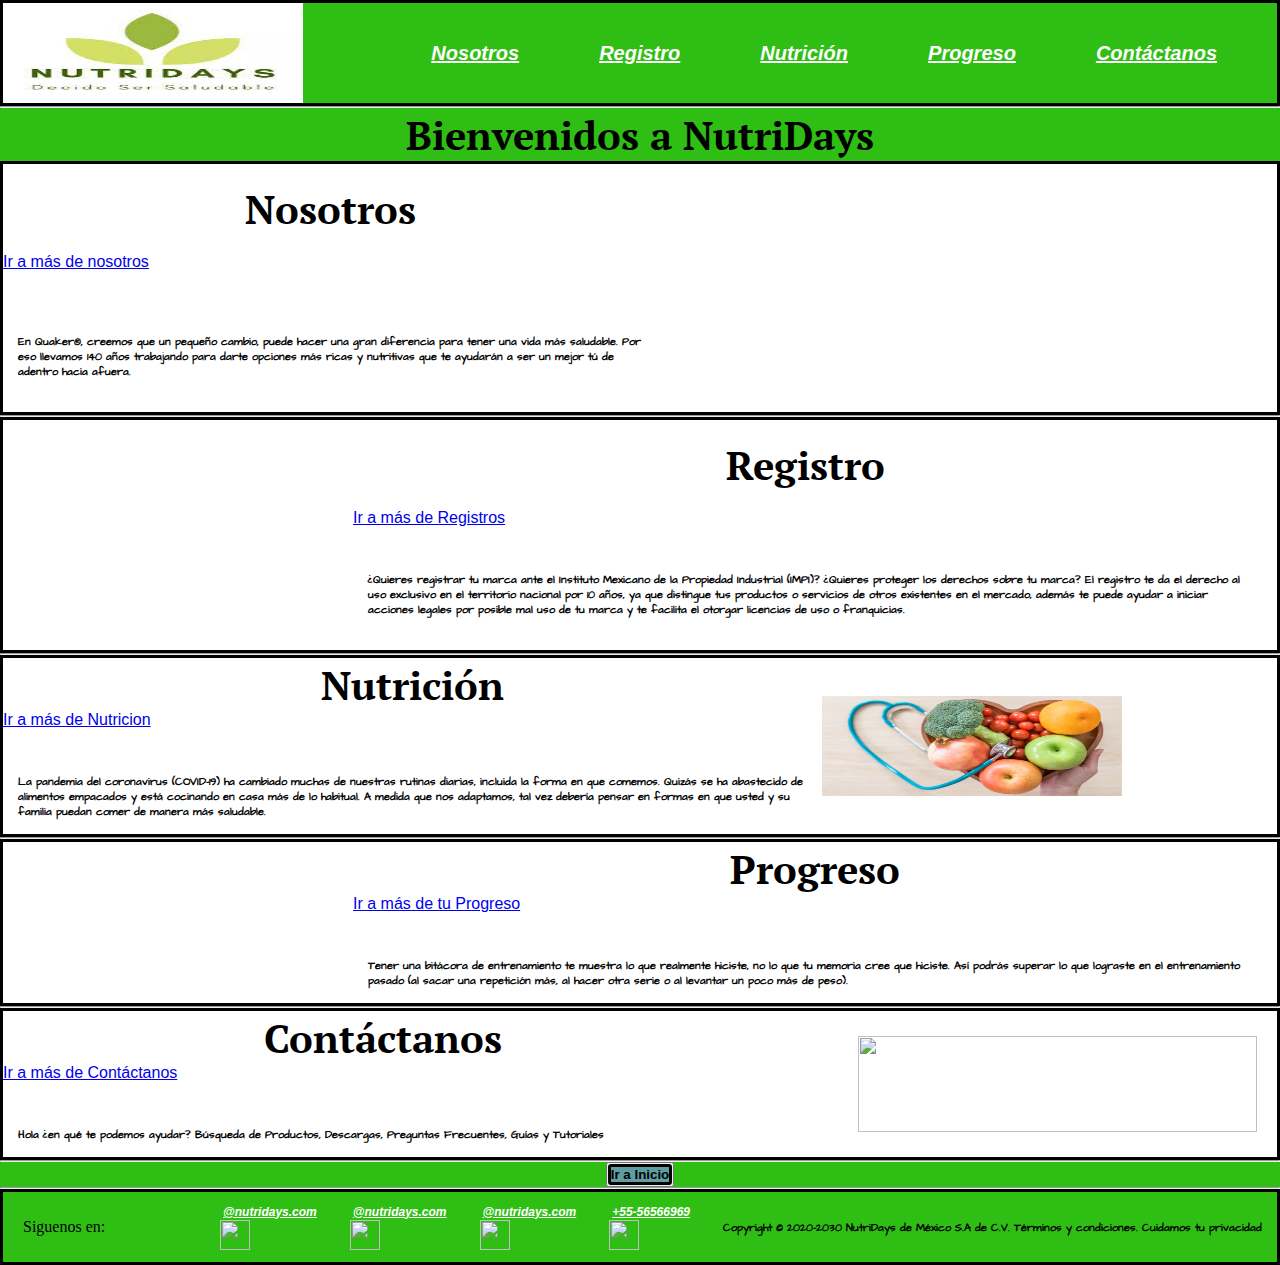
==== index.html @ 532b7899 "Cambios al CSS" ====
<!DOCTYPE html>
<html lang="en">
<head>
    <meta charset="UTF-8">
    <meta http-equiv="X-UA-Compatible" content="IE=edge">
    <meta name="viewport" content="width=device-width, initial-scale=1.0">
    <title>NutriDays</title>
    <link rel="stylesheet" href="./estilos.css">
    <link rel="preconnect" href="https://fonts.googleapis.com">
    <link rel="preconnect" href="https://fonts.gstatic.com" crossorigin>
    <link href="https://fonts.googleapis.com/css2?family=PT+Serif:wght@700&display=swap" rel="stylesheet">
    <link rel="preconnect" href="https://fonts.googleapis.com">
    <link rel="preconnect" href="https://fonts.gstatic.com" crossorigin>
    <link href="https://fonts.googleapis.com/css2?family=Barlow+Condensed:wght@100&family=PT+Serif:wght@700&display=swap" rel="stylesheet">
    <link href="https://fonts.googleapis.com/css2?family=Architects+Daughter&family=Barlow+Condensed:wght@100&family=PT+Serif:wght@700&display=swap" rel="stylesheet">
    <link rel="preconnect" href="https://fonts.googleapis.com">
</head>
<body>
    <header class="headermenu_flex">
            <div class="headermenu_flex--hijo1">
                <img src="./Recursos/Logo/Nutridays.jfif" alt="Logo_Nutridays">
            </div>
            <div class="headermenu_flex--hijo2">
                <ul class="lista">
                    <li><strong><a href="Pages/nosotros.html">Nosotros</a></strong></li>
                    <li><strong><a href="Pages/registro.html">Registro</a></strong></li>
                    <li><strong><a href="Pages/nutricion.html">Nutrición</a></strong></li>
                    <li><strong><a href="Pages/progreso.html">Progreso</a></strong></li>
                    <li><strong><a href="Pages/contactanos.html">Contáctanos</a></strong></li>
                </ul>
            </div>
    </header>

    <main>
    <!--Extra
        <div class="forma__cubo">
            <div class="forma__cubo--miniatura"></div>
        </div>
        <div class="forma__circulo"></div>
        <div class="forma__cubo--verde"></div>
        <div class="forma__cubo"></div>  /*Extra*/ -->
        <hr>
        <h1 id="Ir_a_Inicio" style="color: black;background-color: #2FBE14;">Bienvenidos a NutriDays</h1>
    <section class="containermain_flex1">
        <div class="containermain_flex--hijo1">
            <br>
            <h1>Nosotros</h1>
            <br>
            <a href="#mas_nosotros">Ir a más de nosotros</a>
            <br>
            <h2 id="mas_nosotros" style="color: blue;"Nosotros 2></h2>
            <br>
            <h6>En Quaker®, creemos que un pequeño cambio, 
                puede hacer una gran diferencia para tener una vida más saludable. 
                Por eso llevamos 140 años trabajando para darte opciones más 
                ricas y nutritivas que te ayudarán a ser un mejor tú de adentro hacia afuera.</h6>
            <br>
            </div>
            <div class="containermain_flex--hijo2">
                <img class="img2" src="./Recursos/Nosotros/1.jfif" alt="">
            </div>
        </section>
        <hr>
        <section class="containermain_flex2">
            <div class="containermain_flex2--hijo1">
                <img class="img3" src="./Recursos/Registro/registro.jfif" alt="">
            </div>
            <div class="containermain_flex2--hijo2">
            <br>
            <h1>Registro</h1>
            <br>
            <a href="#mas_registro">Ir a más de Registros</a>
            <br>
            <h2 id="mas_registro" style="color: blue;"Registro 2></h2>
            <h6>¿Quieres registrar tu marca ante el Instituto Mexicano de la Propiedad Industrial (IMPI)?
            ¿Quieres proteger los derechos sobre tu marca? El registro te da el derecho 
            al uso exclusivo en el territorio nacional por 10 años, ya que distingue 
            tus productos o servicios de otros existentes en el mercado, 
            además te puede ayudar a iniciar acciones legales por posible 
            mal uso de tu marca y te facilita el otorgar licencias de uso o franquicias.
            </h6>
            <br>
            </div>
        </section>
            <hr>
        <section class="containermain_flex3">
            <div class="containermain_flex3--hijo1">
            <h1>Nutrición</h1>
            <a href="#mas_nutricion">Ir a más de Nutricion</a>
            <br>
            <h2 id="mas_nutricion" style="color: blue;"Nutrición 2></h2>
            <h6>La pandemia del coronavirus (COVID-19) ha cambiado muchas de nuestras rutinas diarias, 
                incluida la forma en que comemos. Quizás se ha abastecido de alimentos empacados 
                y está cocinando en casa más de lo habitual. A medida que nos adaptamos, 
                tal vez debería pensar en formas en que usted y su familia puedan comer 
                de manera más saludable.</h6>
            </div>
            <div class="img4" class="containermain_flex3--hijo2">
                <img src="./Recursos/Nutricion/NutriInicio.jpg" alt="">
            </div>
        </section>
                <hr>
        <section class="containermain_flex4">
            <div class="containermain_flex4--hijo1">
                <img class="img5" src="./Recursos/Progreso/1.gif" alt="">
            </div class="ontainermain_flex4--hijo2">
                <div class="containermain item4containermain">
                <h1>Progreso</h1>
                <a href="#mas_progreso">Ir a más de tu Progreso</a>
                <br>
                <h2 id="mas_progreso" style="color: blue;"Progreso 2></h2>
                <h6>Tener una bitácora de entrenamiento te muestra lo que realmente hiciste, 
                    no lo que tu memoria cree que hiciste. Así podrás superar lo que lograste 
                    en el entrenamiento pasado (al sacar una repetición más, 
                    al hacer otra serie o al levantar un poco más de peso).</h6>
                </div>
        </section>
                    <hr>
        <section class="containermain_flex5">
                    <div class="containermain_flex5--hijo1">
                    <h1>Contáctanos</h1>
                    <a href="#mas_contactanos">Ir a más de Contáctanos</a>
                    <br>
                    <h2 id="mas_contactanos" style="color: blue;"Contáctanos 2></h2>
                    <h6>Hola ¿en qué te podemos ayudar?
                        Búsqueda de Productos, Descargas, 
                        Preguntas Frecuentes, Guías y Tutoriales</h6>
                    </div>
                    <div class="containermain_flex5--hijo2">
                        <img class="img6" src="./Recursos/Contactanos/contactanos.jfif" alt="">
                    </div>
        </section>    
    </main>

    <footer>
        <hr>
        <section class="boton_inicio">
            <button><a class="btn_inicio" href="#Ir_a_Inicio"><strong>Ir a Inicio</strong></a></button>
        </section>
        <hr>
        <div class="footer_flex">
        <div class="footer_flex--hijo1">
        <p>Siguenos en:</p>
        </div>
        <div class="footer_flex--hijo2">
        <ul class="lista_footer">
            <li>
                <h6><a href="https://www.facebook.com/"><strong> @nutridays.com </strong></a><img src="Recursos/Footer/facebook.png" alt=""></h6>
            </li>
            <br>
            <li>
                <h6><a href="https://twitter.com/"><strong> @nutridays.com </strong></a><img src="Recursos/Footer/twitter.png" alt=""></h6>
                </li>
            <br>
            <li>
                <h6><a href="https://www.instagram.com/"><strong> @nutridays.com </strong></a><img src="Recursos/Footer/instagram.png" alt=""></h6>
                </li>
            <br>
            <li>
                <h6><a href="https://www.whatsapp.com/"><strong> +55-56566969 </strong></a><img src="Recursos/Footer/whatsapp.png" alt=""></h6>
                </li>
            <br>
                <h6>Copyright © 2020-2030 NutriDays de México S.A de C.V. Términos y condiciones. Cuidamos tu privacidad</h6>
        </ul>
        </div>
        </div>
    </footer>
</body>
</html>
---- estilos.css ----
*{
    margin: 0;
    padding: 0;
}

.headermenu_flex{
    display: flex;
    flex-wrap: nowrap;
    flex-direction: row;
    justify-content: space-between;
    align-items: center;
    font-family: Arial, Helvetica, sans-serif;
    background: #2FBE14;
    border-style: solid;

}

.headermenu_flex--hijo1{

}

.headermenu_flex--hijo2{
    margin-right: 20px;
}

.lista{
    list-style: none;
    display: inline-flex;
}

.lista li a{
    font-family: Arial, Helvetica, sans-serif;
    font-size: 20px;
    padding: 10px 40px 10px 40px;
    font-style: italic;
    font-size: 20px;
    font-weight: 20px;
    color: white;
}

h1{
    font-family: 'PT Serif', serif;
    font-size: 40px;
    text-align: center;
    margin: auto;
}

h2{
    font-family: 'Barlow Condensed', sans-serif;
    text-align: left;
    font-size: 1px;
    margin: auto;
    padding: 15px;
}

h6{
    font-family: 'Architects Daughter', cursive;
    margin: auto;
    padding: 15px;

}

img{
    display: block;
    height: auto;
    width: 300px;
    max-width: 300px;
    max-height: 100px;
}
.img2{
    display: block;
    height: auto;
    width: 600px;
    max-width: 600px;
    max-height: 225px;
}
.img3{
    display: block;
    height: auto;
    width: 350px;
    max-width: 350px;
    max-height: 225px;
}
.img4{
    display: block;
    height: auto;
    width: auto;
    max-width: 600px;
    max-height: 600px;
    margin-right: 155px;
}
.img5{
    display: block;
    height: auto;
    width: 350px;
    max-width: 350px;
    max-height: 225px;
}
.img6{
    display: block;
    height: 96px;
    width: 399px;
    max-width: 760px;
    max-height: 225px;
}

.containermain_flex1{
    display: flex;
    flex-wrap: nowrap;
    flex-direction: row;
    justify-content: space-between;
    align-items: center;
    font-family: Arial, Helvetica, sans-serif;
    background: white;
    border-style: solid;
}

.containermain_flex--hijo1{

}

.containermain_flex--hijo2{
    margin-right: 20px;

}

.containermain_flex2{
    display: flex;
    flex-wrap: nowrap;
    flex-direction: row;
    justify-content: space-between;
    align-items: center;
    font-family: Arial, Helvetica, sans-serif;
    background: white;
    border-style: solid;
}

.containermain_flex2--hijo2{
    margin-right: 20px;

}

.containermain_flex2--hijo1{

}

.containermain_flex3{
    display: flex;
    flex-wrap: nowrap;
    flex-direction: row;
    justify-content: space-between;
    align-items: center;
    font-family: Arial, Helvetica, sans-serif;
    background: white;
    border-style: solid;
}

.containermain_flex3--hijo1{


}

.containermain_flex3--hijo2{
    margin-right: 20px;

}

.containermain_flex4{
    display: flex;
    flex-wrap: nowrap;
    flex-direction: row;
    justify-content: space-between;
    align-items: center;
    font-family: Arial, Helvetica, sans-serif;
    background: white;
    border-style: solid;
}

.containermain_flex4--hijo2{
    margin-right: 20px;

}

.containermain_flex4--hijo1{

}

.containermain_flex5{
    display: flex;
    flex-wrap: nowrap;
    flex-direction: row;
    justify-content: space-between;
    align-items: center;
    font-family: Arial, Helvetica, sans-serif;
    background: white;
    border-style: solid;
}

.containermain_flex5--hijo1{
    width: 760px;

}

.containermain_flex5--hijo2{
    margin-right: 20px;

}

.footer_flex{
    height: 70px;
    display: flex;
    flex-wrap: nowrap;
    flex-direction: row;
    justify-content: space-between;
    align-items: center;
    font-family: Arial, Helvetica, sans-serif;
    background: #2FBE14;
    border-style: solid;
}

.footer_flex--hijo1{
    width: 150px;
    margin: 20px 20px 20px 20px;
}

.footer_flex--hijo2{

}

.lista_footer{
    list-style: none;
    display: inline-flex;
}

.lista_footer li a{
    font-family: Arial, Helvetica, sans-serif;
    font-size: 12px;
    padding: 3px 3px 3px 3px;
    font-style: italic;
    font-weight: 20px;
    color: white;
}

.lista_footer li h6 img{
    display: block;
    height: 30px;
    width: 30px;
    max-width: 30px;
    max-height: 30px;
}

p{
    font-family: 'Abril Fatface', cursive;
}

.boton_inicio{
    text-align: center;
    background-color: #2FBE14;
}
.btn_inicio{
    justify-items: center;
    display: inline-block;
    color: black;
    background-color: cadetblue;
    border-radius: 3px;
    text-decoration: none;
    border-style: solid;
}
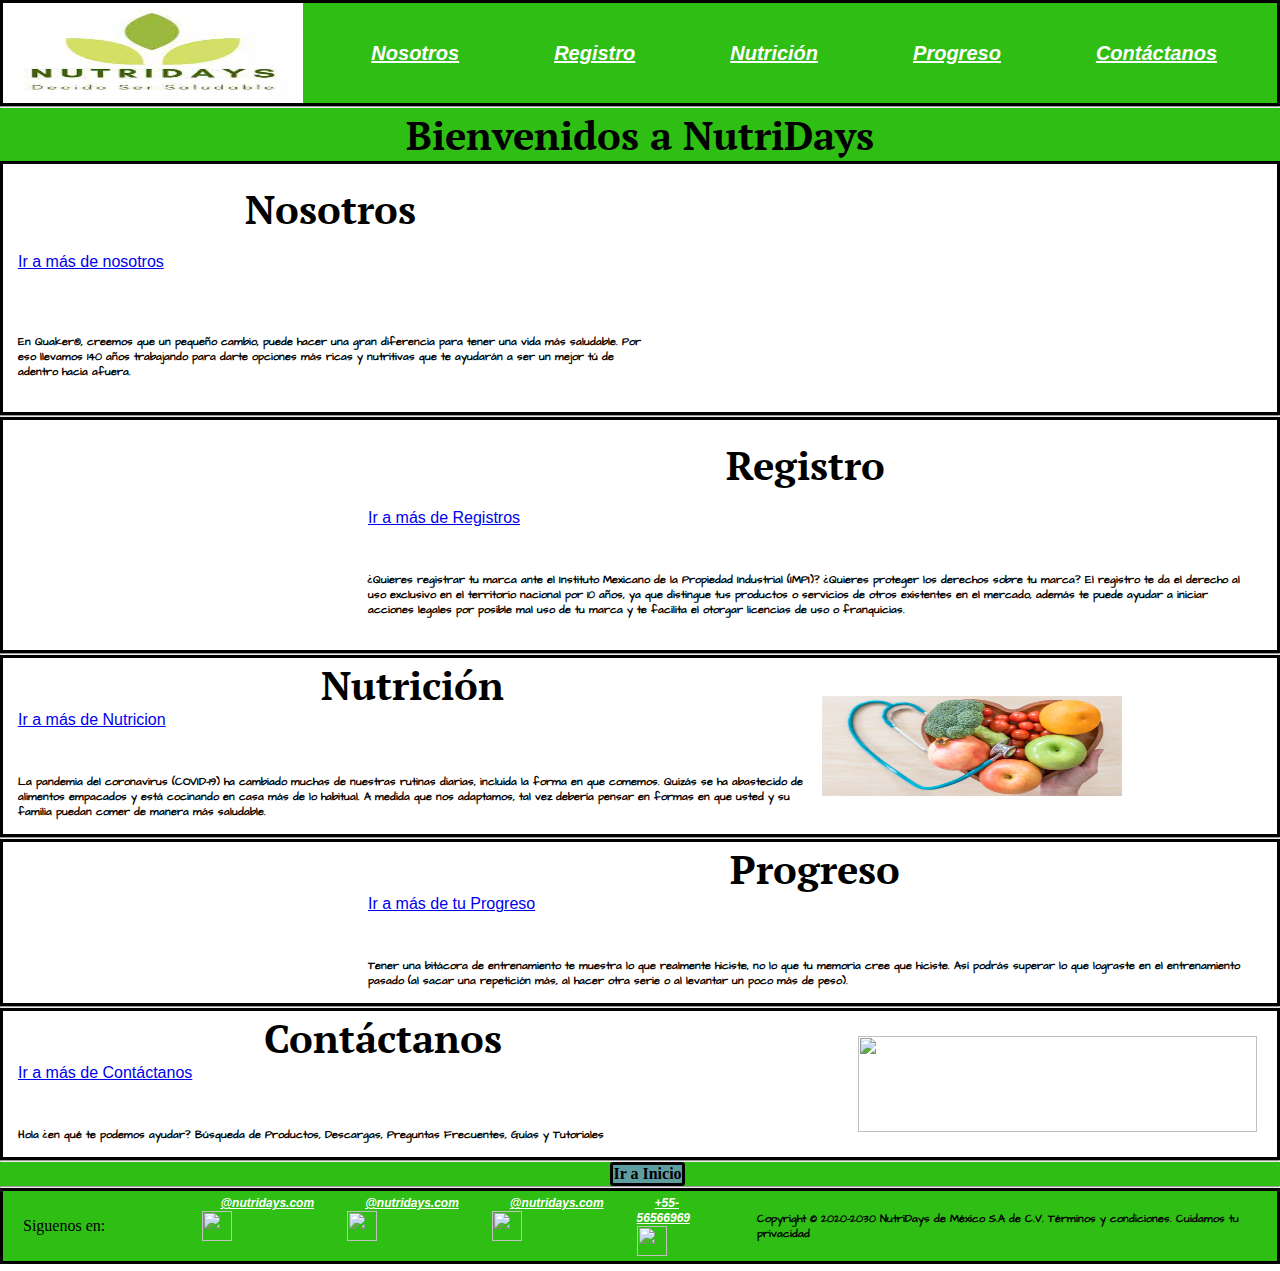
==== commit ec89a804: "Correciones 1 Entregable" ====
--- a/index.html
+++ b/index.html
@@ -5,7 +5,8 @@
     <meta http-equiv="X-UA-Compatible" content="IE=edge">
     <meta name="viewport" content="width=device-width, initial-scale=1.0">
     <title>NutriDays</title>
-    <link rel="stylesheet" href="./estilos.css">
+    <!-- Referencias-Fuentes-Librerias -->
+    <link rel="stylesheet" href="./CSSIndex/estilos.css">
     <link rel="preconnect" href="https://fonts.googleapis.com">
     <link rel="preconnect" href="https://fonts.gstatic.com" crossorigin>
     <link href="https://fonts.googleapis.com/css2?family=PT+Serif:wght@700&display=swap" rel="stylesheet">
@@ -16,7 +17,7 @@
     <link rel="preconnect" href="https://fonts.googleapis.com">
 </head>
 <body>
-    <header class="headermenu_flex">
+    <header class="headermenu_flex"> <!-- Zona Header/Nav -->
             <div class="headermenu_flex--hijo1">
                 <img src="./Recursos/Logo/Nutridays.jfif" alt="Logo_Nutridays">
             </div>
@@ -32,16 +33,9 @@
     </header>
 
     <main>
-    <!--Extra
-        <div class="forma__cubo">
-            <div class="forma__cubo--miniatura"></div>
-        </div>
-        <div class="forma__circulo"></div>
-        <div class="forma__cubo--verde"></div>
-        <div class="forma__cubo"></div>  /*Extra*/ -->
         <hr>
         <h1 id="Ir_a_Inicio" style="color: black;background-color: #2FBE14;">Bienvenidos a NutriDays</h1>
-    <section class="containermain_flex1">
+    <section class="containermain_flex1"> <!-- Zona Nosotros -->
         <div class="containermain_flex--hijo1">
             <br>
             <h1>Nosotros</h1>
@@ -61,7 +55,7 @@
             </div>
         </section>
         <hr>
-        <section class="containermain_flex2">
+        <section class="containermain_flex2"> <!-- Zona Registro -->
             <div class="containermain_flex2--hijo1">
                 <img class="img3" src="./Recursos/Registro/registro.jfif" alt="">
             </div>
@@ -83,7 +77,7 @@
             </div>
         </section>
             <hr>
-        <section class="containermain_flex3">
+        <section class="containermain_flex3"> <!-- Zona Nutricion -->
             <div class="containermain_flex3--hijo1">
             <h1>Nutrición</h1>
             <a href="#mas_nutricion">Ir a más de Nutricion</a>
@@ -100,7 +94,7 @@
             </div>
         </section>
                 <hr>
-        <section class="containermain_flex4">
+        <section class="containermain_flex4"> <!-- Zona Progreso -->
             <div class="containermain_flex4--hijo1">
                 <img class="img5" src="./Recursos/Progreso/1.gif" alt="">
             </div class="ontainermain_flex4--hijo2">
@@ -116,7 +110,7 @@
                 </div>
         </section>
                     <hr>
-        <section class="containermain_flex5">
+        <section class="containermain_flex5"> <!-- Zona Contactanos -->
                     <div class="containermain_flex5--hijo1">
                     <h1>Contáctanos</h1>
                     <a href="#mas_contactanos">Ir a más de Contáctanos</a>
@@ -134,8 +128,8 @@
 
     <footer>
         <hr>
-        <section class="boton_inicio">
-            <button><a class="btn_inicio" href="#Ir_a_Inicio"><strong>Ir a Inicio</strong></a></button>
+        <section class="boton_inicio"> <!-- Zona Footer -->
+            <a class="btn_inicio" href="#Ir_a_Inicio"><strong>Ir a Inicio</strong></a>
         </section>
         <hr>
         <div class="footer_flex">
--- a/CSSIndex/estilos.css
+++ b/CSSIndex/estilos.css
@@ -0,0 +1,301 @@
+*{
+    margin: 0;
+    padding: 0;
+}
+
+
+/* Zona Header/Nav */
+.headermenu_flex{
+    display: flex;
+    flex-wrap: nowrap;
+    flex-direction: row;
+    justify-content: space-between;
+    align-items: center;
+    font-family: Arial, Helvetica, sans-serif;
+    background: #2FBE14;
+    border-style: solid;
+
+}
+
+.headermenu_flex--hijo1{
+
+}
+
+.headermenu_flex--hijo2{
+    margin-right: 20px;
+}
+
+.lista{
+    list-style: none;
+    display: inline-flex;
+}
+
+.lista li a{
+    font-family: Arial, Helvetica, sans-serif;
+    font-size: 20px;
+    padding: 10px 40px 10px 40px;
+    font-style: italic;
+    font-size: 20px;
+    font-weight: 20px;
+    color: white;
+}
+
+/* Fuentes h1.h2.etc */
+
+h1{
+    font-family: 'PT Serif', serif;
+    font-size: 40px;
+    text-align: center;
+    margin: auto;
+}
+
+h2{
+    font-family: 'Barlow Condensed', sans-serif;
+    text-align: left;
+    font-size: 1px;
+    margin: auto;
+    padding: 15px;
+}
+
+h6{
+    font-family: 'Architects Daughter', cursive;
+    margin: auto;
+    padding: 15px;
+
+}
+
+/* Fuentes IMG */
+
+img{
+    display: block;
+    height: auto;
+    width: 300px;
+    max-width: 300px;
+    max-height: 100px;
+}
+.img2{
+    display: block;
+    height: auto;
+    width: 600px;
+    max-width: 600px;
+    max-height: 225px;
+}
+.img3{
+    display: block;
+    height: auto;
+    width: 350px;
+    max-width: 350px;
+    max-height: 225px;
+}
+.img4{
+    display: block;
+    height: auto;
+    width: auto;
+    max-width: 600px;
+    max-height: 600px;
+    margin-right: 155px;
+}
+.img5{
+    display: block;
+    height: auto;
+    width: 350px;
+    max-width: 350px;
+    max-height: 225px;
+}
+.img6{
+    display: block;
+    height: 96px;
+    width: 399px;
+    max-width: 760px;
+    max-height: 225px;
+}
+
+/* Zona Nosotros */
+
+.containermain_flex1{
+    display: flex;
+    flex-wrap: nowrap;
+    flex-direction: row;
+    justify-content: space-between;
+    align-items: center;
+    font-family: Arial, Helvetica, sans-serif;
+    background: white;
+    border-style: solid;
+}
+
+.containermain_flex--hijo1{
+
+}
+
+.containermain_flex--hijo2{
+    margin-right: 20px;
+
+}
+
+/* Zona Registro */
+
+.containermain_flex2{
+    display: flex;
+    flex-wrap: nowrap;
+    flex-direction: row;
+    justify-content: space-between;
+    align-items: center;
+    font-family: Arial, Helvetica, sans-serif;
+    background: white;
+    border-style: solid;
+}
+
+.containermain_flex2--hijo2{
+    margin-right: 20px;
+
+}
+
+.containermain_flex2--hijo1{
+
+}
+
+/* Zona Nutricion */
+
+.containermain_flex3{
+    display: flex;
+    flex-wrap: nowrap;
+    flex-direction: row;
+    justify-content: space-between;
+    align-items: center;
+    font-family: Arial, Helvetica, sans-serif;
+    background: white;
+    border-style: solid;
+}
+
+.containermain_flex3--hijo1{
+
+
+}
+
+.containermain_flex3--hijo2{
+    margin-right: 20px;
+
+}
+
+/* Zona Progreso */
+
+.containermain_flex4{
+    display: flex;
+    flex-wrap: nowrap;
+    flex-direction: row;
+    justify-content: space-between;
+    align-items: center;
+    font-family: Arial, Helvetica, sans-serif;
+    background: white;
+    border-style: solid;
+}
+
+.containermain_flex4--hijo2{
+    margin-right: 20px;
+
+}
+
+.containermain_flex4--hijo1{
+
+}
+
+
+/* Zona Contactanos */
+
+.containermain_flex5{
+    display: flex;
+    flex-wrap: nowrap;
+    flex-direction: row;
+    justify-content: space-between;
+    align-items: center;
+    font-family: Arial, Helvetica, sans-serif;
+    background: white;
+    border-style: solid;
+}
+
+.containermain_flex5--hijo1{
+    width: 760px;
+
+}
+
+.containermain_flex5--hijo2{
+    margin-right: 20px;
+
+}
+
+/* Zona Footer */
+
+.footer_flex{
+    height: 70px;
+    display: flex;
+    flex-wrap: nowrap;
+    flex-direction: row;
+    justify-content: space-between;
+    align-items: center;
+    font-family: Arial, Helvetica, sans-serif;
+    background: #2FBE14;
+    border-style: solid;
+}
+
+.footer_flex--hijo1{
+    width: 150px;
+    margin: 20px 20px 20px 20px;
+}
+
+.footer_flex--hijo2{
+
+}
+
+/* Zona Links */
+
+.lista_footer{
+    list-style: none;
+    display: inline-flex;
+}
+
+.lista_footer li a{
+    font-family: Arial, Helvetica, sans-serif;
+    font-size: 12px;
+    padding: 3px 3px 3px 3px;
+    font-style: italic;
+    font-weight: 20px;
+    color: white;
+}
+
+.lista_footer li h6 img{
+    display: block;
+    height: 30px;
+    width: 30px;
+    max-width: 30px;
+    max-height: 30px;
+}
+
+/* Parrafos */
+
+p{
+    font-family: 'Abril Fatface', cursive;
+}
+
+/* Boton Ir a Inicio */
+
+.boton_inicio{
+    text-align: center;
+    justify-content: center;
+    align-content: center;
+    background-color: #2FBE14;
+}
+.btn_inicio{
+    justify-items: center;
+    display: inline-block;
+    color: black;
+    background-color: cadetblue;
+    border-radius: 3px;
+    text-decoration: none;
+    border-style: solid;
+}
+
+/* Links a */
+
+a{
+    margin-left: 15px;
+}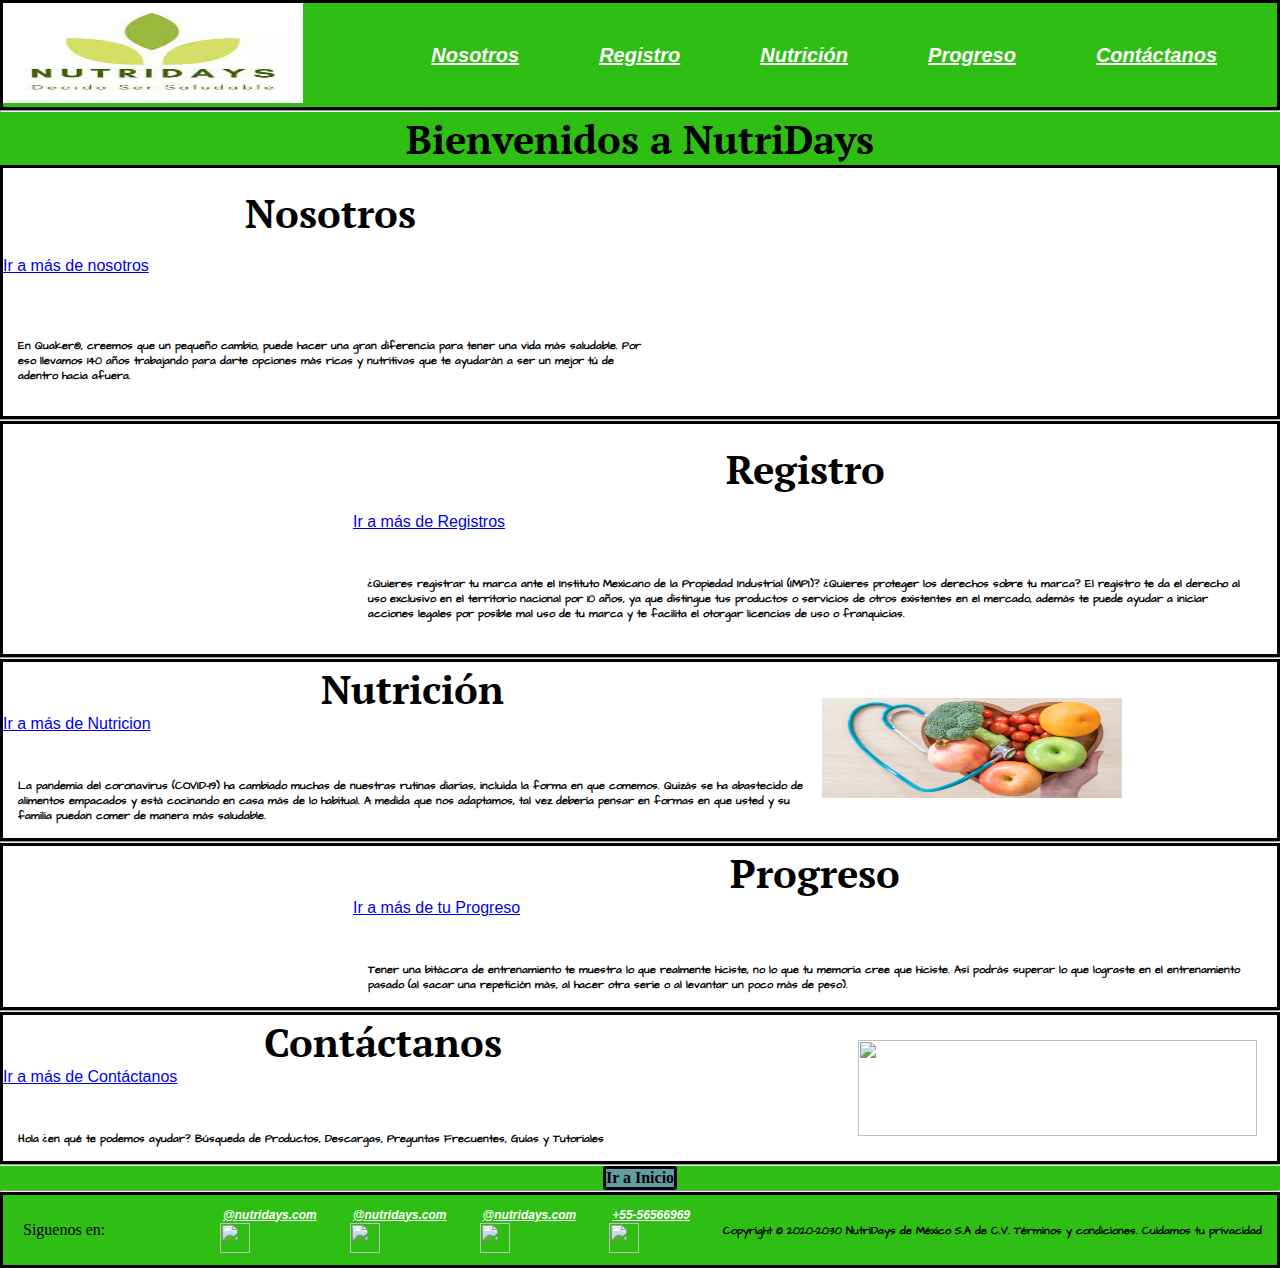
==== commit 3c80e2a7: "Agregando Flex y Grid" ====
--- a/index.html
+++ b/index.html
@@ -136,7 +136,7 @@
         <div class="footer_flex--hijo1">
         <p>Siguenos en:</p>
         </div>
-        <div class="footer_flex--hijo2">
+        <div class="footer_flex--hijo2"> <!-- Zona Links -->
         <ul class="lista_footer">
             <li>
                 <h6><a href="https://www.facebook.com/"><strong> @nutridays.com </strong></a><img src="Recursos/Footer/facebook.png" alt=""></h6>
--- a/CSSIndex/estilos.css
+++ b/CSSIndex/estilos.css
@@ -17,9 +17,6 @@
 
 }
 
-.headermenu_flex--hijo1{
-
-}
 
 .headermenu_flex--hijo2{
     margin-right: 20px;
@@ -67,7 +64,7 @@
 /* Fuentes IMG */
 
 img{
-    display: block;
+
     height: auto;
     width: 300px;
     max-width: 300px;
@@ -150,9 +147,6 @@
 
 }
 
-.containermain_flex2--hijo1{
-
-}
 
 /* Zona Nutricion */
 
@@ -167,10 +161,6 @@
     border-style: solid;
 }
 
-.containermain_flex3--hijo1{
-
-
-}
 
 .containermain_flex3--hijo2{
     margin-right: 20px;
@@ -195,9 +185,6 @@
 
 }
 
-.containermain_flex4--hijo1{
-
-}
 
 
 /* Zona Contactanos */
@@ -292,10 +279,88 @@
     border-radius: 3px;
     text-decoration: none;
     border-style: solid;
-}
+    justify-content: center;
+}
+
+/* Grid Nosotros */
+
+#grid_nosotros{
+    display: grid;
+    grid-template-rows: auto auto;
+    padding: 20px 20px 20px 20px;
+}
+
+#grid_nosotros div{
+    background-color: white;
+    text-align: center;
+}
+
+
+
+
+/* Grid Nutricion */
+
+#grid_nutricion{
+    display: grid;
+    grid-template-rows: auto auto auto auto;
+    padding: 20px 20px 20px 20px;
+}
+
+#grid_nutricion div{
+    background-color: white;
+    text-align: center;
+    justify-content: center;
+}
+
+
+
+
+
 
 /* Links a */
-
-a{
+/* Gradientes grid_nutricion */
+
+/*a{
     margin-left: 15px;
-}+    Gradientes
+    background-image: linear-gradient(left, yellow, green);
+    background-attachment: fixed;
+    Transformaciones
+    transform: rotateY(90deg);
+    Transformaciones
+    transform: scale(2,1);
+    transform: skewY(90deg);
+
+    .corazon{
+        width: 32px;
+        height: 32px;
+        background-color: tomato;
+        transform: translate(-50%,-50%) rotate(45deg);
+    }
+    .corazon:before{
+        content: "";
+        position: absolute;
+        top:0;
+        left: 0;
+        width: 100%;
+        height: 100%;
+        background-color: tomato ;
+        transform: translateY(-50%);
+        border-radius: 50%;
+    }
+    .corazon:after{
+        content: "";
+        position: absolute;
+        top:0;
+        left: 0;
+        width: 100%;
+        height: 100%;
+        background-color: tomato ;
+        transform: translateX(-50%);
+        border-radius: 50%;
+    }
+
+}
+*/
+
+
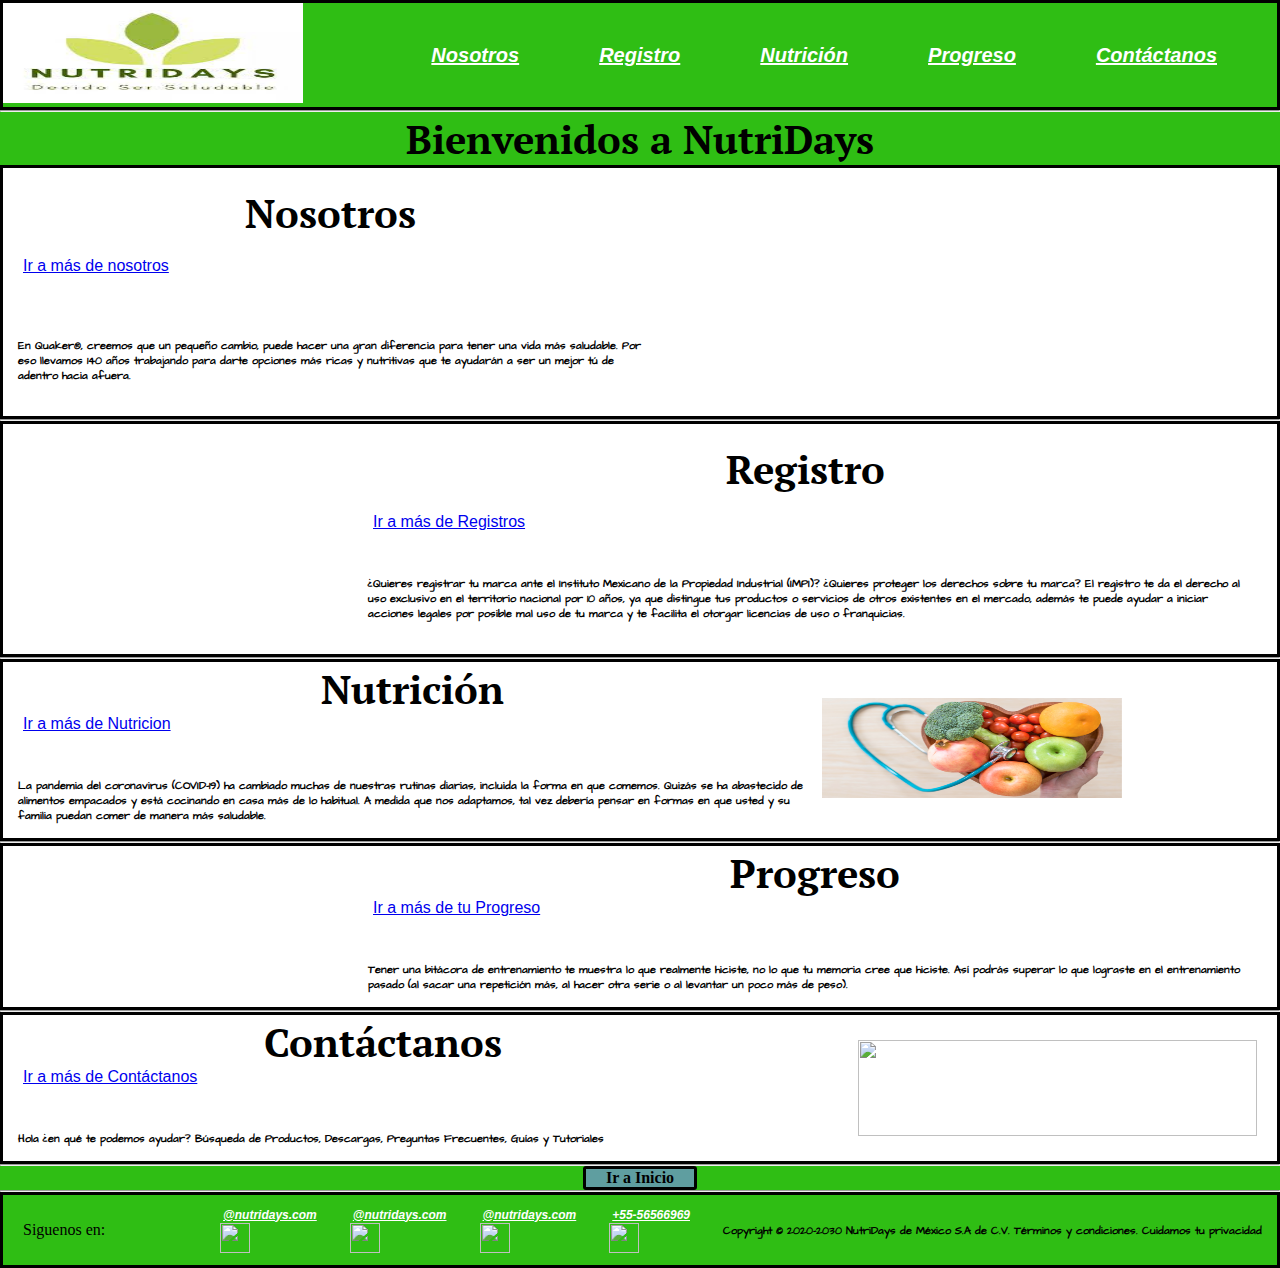
==== commit 08538cf0: "Ultimos cambios Grid y Areas" ====
--- a/index.html
+++ b/index.html
@@ -63,7 +63,7 @@
             <br>
             <h1>Registro</h1>
             <br>
-            <a href="#mas_registro">Ir a más de Registros</a>
+            <a href="#mas_registro" style="padding-left: 20px;">Ir a más de Registros</a>
             <br>
             <h2 id="mas_registro" style="color: blue;"Registro 2></h2>
             <h6>¿Quieres registrar tu marca ante el Instituto Mexicano de la Propiedad Industrial (IMPI)?
--- a/CSSIndex/estilos.css
+++ b/CSSIndex/estilos.css
@@ -312,11 +312,89 @@
     justify-content: center;
 }
 
-
-
-
-
-
+/* Grid Progreso */
+
+#grid_progreso{
+    display: grid;
+    grid-template-rows: auto auto;
+    padding: 20px 20px 20px 20px;
+}
+
+#grid_progreso div{
+    background-color: white;
+    text-align: center;
+    justify-content: center;
+}
+
+/* Grid Registro */
+
+.imagen9{
+    text-align: center;
+
+}
+
+#grid_registro{
+    display: grid;
+    grid-template-columns: auto auto auto;
+    padding: 20px 20px 20px 20px;
+}
+
+#grid_registro div{
+    background-color: white;
+    text-align: center;
+    justify-items: center;    
+}
+
+.formulario_genero div{
+    padding-top: 45px;
+}
+
+.formulario_condiciones div{
+    padding-top: 75px;
+}
+
+
+/* Grid Conatctanos */
+
+
+#grid_contactanos{
+    display: grid;
+    padding: 20px 20px 20px 20px;
+    grid-template-areas:
+        "datos coments submit";
+    grid-template-columns: auto auto auto;
+}
+
+#grid_contactanos div{
+    background-color: white;
+    text-align: center;  
+    align-self: stretch; 
+}
+
+.contactanos{
+    grid-area: datos;
+    align-self: stretch;
+}
+
+.comentarios{
+    grid-area: coments;
+    align-self: stretch;
+}
+
+.enviar_datos{
+    grid-area: submit;
+    align-self: stretch;
+}
+
+a{
+    padding-left: 20px;
+    padding-right: 20px;
+}
+
+
+.tips_contactanos{
+    padding: 10px 20px 5px 20px;
+}
 /* Links a */
 /* Gradientes grid_nutricion */
 
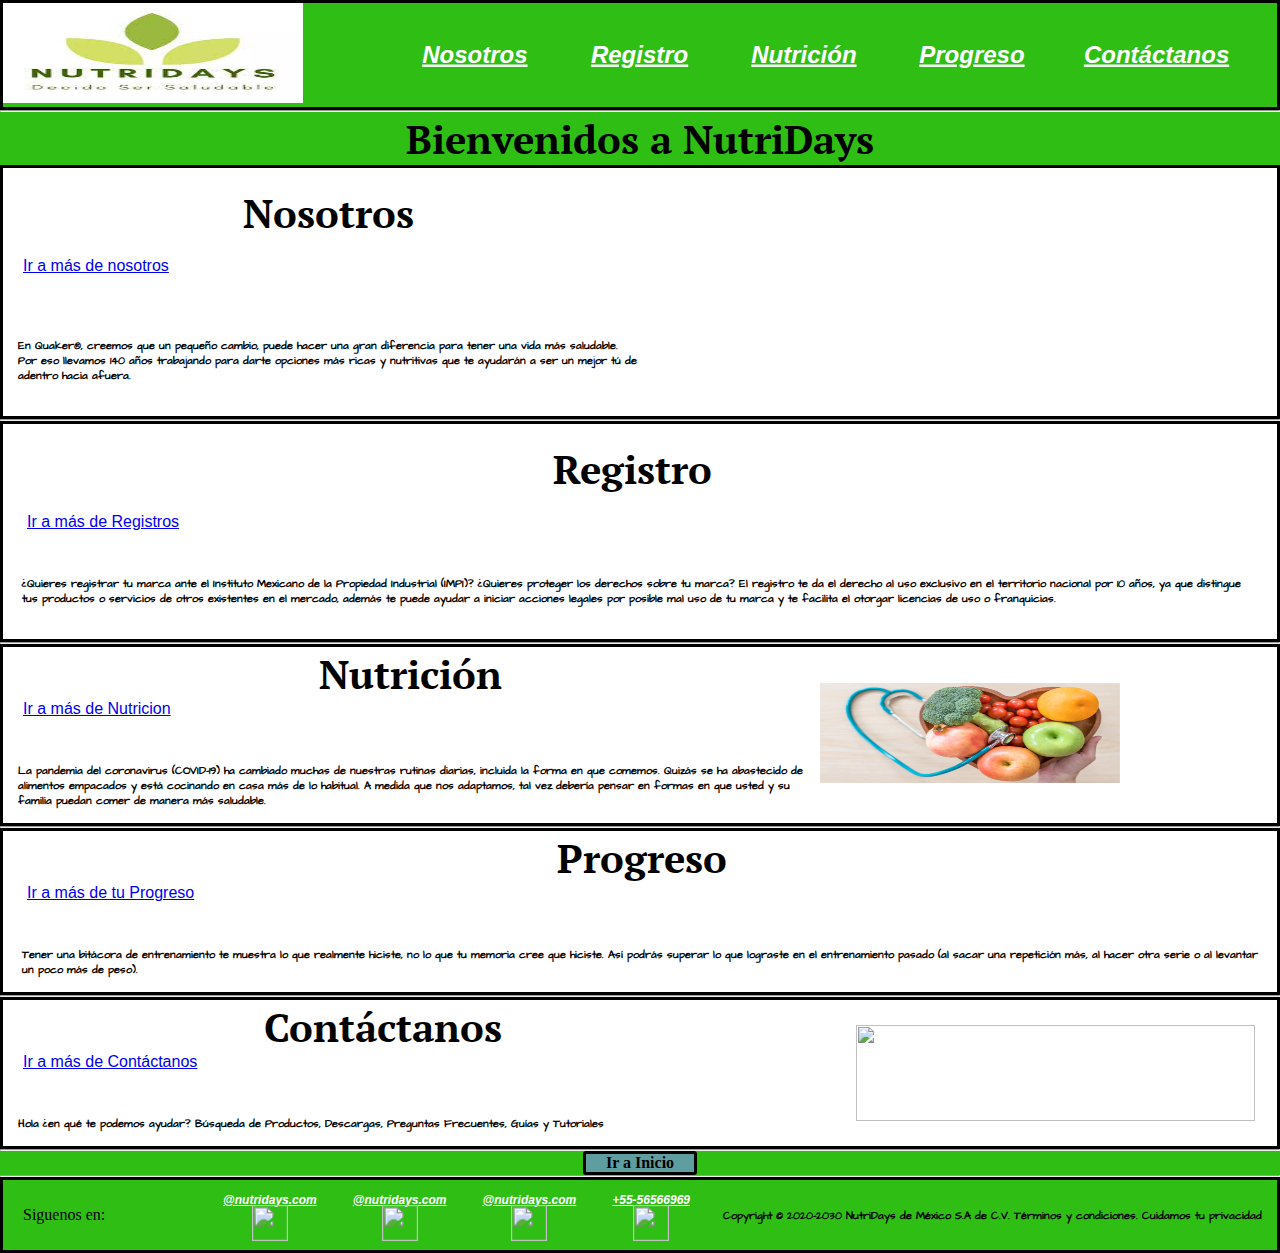
==== commit 861b405c: "Se agrega git, animaciones y transiciones" ====
--- a/index.html
+++ b/index.html
@@ -23,11 +23,11 @@
             </div>
             <div class="headermenu_flex--hijo2">
                 <ul class="lista">
-                    <li><strong><a href="Pages/nosotros.html">Nosotros</a></strong></li>
-                    <li><strong><a href="Pages/registro.html">Registro</a></strong></li>
-                    <li><strong><a href="Pages/nutricion.html">Nutrición</a></strong></li>
-                    <li><strong><a href="Pages/progreso.html">Progreso</a></strong></li>
-                    <li><strong><a href="Pages/contactanos.html">Contáctanos</a></strong></li>
+                    <li class="zoom" ><strong><a href="Pages/nosotros.html">Nosotros</a></strong></li>
+                    <li class="zoom" ><strong><a href="Pages/registro.html">Registro</a></strong></li>
+                    <li class="zoom" ><strong><a href="Pages/nutricion.html">Nutrición</a></strong></li>
+                    <li class="zoom" ><strong><a href="Pages/progreso.html">Progreso</a></strong></li>
+                    <li class="zoom" ><strong><a href="Pages/contactanos.html">Contáctanos</a></strong></li>
                 </ul>
             </div>
     </header>
@@ -50,14 +50,14 @@
                 ricas y nutritivas que te ayudarán a ser un mejor tú de adentro hacia afuera.</h6>
             <br>
             </div>
-            <div class="containermain_flex--hijo2">
+            <div id="animacion2" class="containermain_flex--hijo2">
                 <img class="img2" src="./Recursos/Nosotros/1.jfif" alt="">
             </div>
         </section>
         <hr>
         <section class="containermain_flex2"> <!-- Zona Registro -->
             <div class="containermain_flex2--hijo1">
-                <img class="img3" src="./Recursos/Registro/registro.jfif" alt="">
+                <img id="animacion" class="img3" src="./Recursos/Registro/registro.jfif" alt="">
             </div>
             <div class="containermain_flex2--hijo2">
             <br>
@@ -89,14 +89,14 @@
                 tal vez debería pensar en formas en que usted y su familia puedan comer 
                 de manera más saludable.</h6>
             </div>
-            <div class="img4" class="containermain_flex3--hijo2">
+            <div id="animacion2" class="img4" class="containermain_flex3--hijo2">
                 <img src="./Recursos/Nutricion/NutriInicio.jpg" alt="">
             </div>
         </section>
                 <hr>
         <section class="containermain_flex4"> <!-- Zona Progreso -->
             <div class="containermain_flex4--hijo1">
-                <img class="img5" src="./Recursos/Progreso/1.gif" alt="">
+                <img id="animacion" class="img5" src="./Recursos/Progreso/1.gif" alt="">
             </div class="ontainermain_flex4--hijo2">
                 <div class="containermain item4containermain">
                 <h1>Progreso</h1>
@@ -120,7 +120,7 @@
                         Búsqueda de Productos, Descargas, 
                         Preguntas Frecuentes, Guías y Tutoriales</h6>
                     </div>
-                    <div class="containermain_flex5--hijo2">
+                    <div id="animacion2" class="containermain_flex5--hijo2">
                         <img class="img6" src="./Recursos/Contactanos/contactanos.jfif" alt="">
                     </div>
         </section>    
@@ -139,19 +139,19 @@
         <div class="footer_flex--hijo2"> <!-- Zona Links -->
         <ul class="lista_footer">
             <li>
-                <h6><a href="https://www.facebook.com/"><strong> @nutridays.com </strong></a><img src="Recursos/Footer/facebook.png" alt=""></h6>
+                <h6><a href="https://www.facebook.com/"><strong> @nutridays.com </strong></a><img class="zoom" src="Recursos/Footer/facebook.png" alt=""></h6>
             </li>
             <br>
             <li>
-                <h6><a href="https://twitter.com/"><strong> @nutridays.com </strong></a><img src="Recursos/Footer/twitter.png" alt=""></h6>
+                <h6><a href="https://twitter.com/"><strong> @nutridays.com </strong></a><img class="zoom" src="Recursos/Footer/twitter.png" alt=""></h6>
                 </li>
             <br>
             <li>
-                <h6><a href="https://www.instagram.com/"><strong> @nutridays.com </strong></a><img src="Recursos/Footer/instagram.png" alt=""></h6>
+                <h6><a href="https://www.instagram.com/"><strong> @nutridays.com </strong></a><img class="zoom" src="Recursos/Footer/instagram.png" alt=""></h6>
                 </li>
             <br>
             <li>
-                <h6><a href="https://www.whatsapp.com/"><strong> +55-56566969 </strong></a><img src="Recursos/Footer/whatsapp.png" alt=""></h6>
+                <h6><a href="https://www.whatsapp.com/"><strong> +55-56566969 </strong></a><img class="zoom" src="Recursos/Footer/whatsapp.png" alt=""></h6>
                 </li>
             <br>
                 <h6>Copyright © 2020-2030 NutriDays de México S.A de C.V. Términos y condiciones. Cuidamos tu privacidad</h6>
--- a/CSSIndex/estilos.css
+++ b/CSSIndex/estilos.css
@@ -60,6 +60,41 @@
     padding: 15px;
 
 }
+ #animacion{
+    animation-name: movimiento-izq-der;
+    animation-duration: 3s;
+    animation-iteration-count: initial;
+    animation-direction: alternate;/*para que vuelva a su posicion inicial */
+    width: auto;
+    position: relative;
+    padding: 2px;
+ }
+@keyframes movimiento-izq-der{
+    from {
+       left: 0px;
+    }
+    to {
+       left: 200px;
+    }
+ }
+
+ #animacion2{
+    animation-name: movimiento-der-izq;
+    animation-duration: 3s;
+    animation-iteration-count: initial;
+    animation-direction: alternate;/*para que vuelva a su posicion inicial */
+    width: auto;
+    position: relative;
+    padding: 2px;
+ }
+ @keyframes movimiento-der-izq{
+    from {
+       right: 0px;
+    }
+    to {
+       right: 200px;
+    }
+ }
 
 /* Fuentes IMG */
 
@@ -233,7 +268,7 @@
 
 }
 
-/* Zona Links */
+/* Zona Links  Footer */
 
 .lista_footer{
     list-style: none;
@@ -282,6 +317,20 @@
     justify-content: center;
 }
 
+.btn_inicio:hover {
+    position: relative;
+    transition-property: background-color, color;
+    transition-duration: 1s;
+    transition-timing-function: ease-out;
+    -webkit-transition-property: background-color, color;
+    -webkit-transition-duration: 1s;
+    -o-transition-property: background-color, color;
+    -o-transition-duration: 1s;
+    background-color:white;
+    color:black;
+    -moz-box-shadow: 2px 2px 1px black;
+  }
+
 /* Grid Nosotros */
 
 #grid_nosotros{
@@ -354,7 +403,7 @@
 }
 
 
-/* Grid Conatctanos */
+/* Grid Contactanos */
 
 
 #grid_contactanos{
@@ -372,16 +421,22 @@
 }
 
 .contactanos{
+    display: flex;
+    flex-wrap: nowrap;
     grid-area: datos;
     align-self: stretch;
 }
 
 .comentarios{
+    display: flex;
+    flex-wrap: nowrap;
     grid-area: coments;
     align-self: stretch;
 }
 
 .enviar_datos{
+    display: flex;
+    flex-wrap: nowrap;
     grid-area: submit;
     align-self: stretch;
 }
@@ -390,6 +445,20 @@
     padding-left: 20px;
     padding-right: 20px;
 }
+
+.zoom{
+    display:block;
+    margin-left: auto;
+    margin-right: auto;
+    width: 100%;   
+    transform:scale(1.2);
+}     
+.zoom:hover{
+    transform: scale(1.5); 
+    }
+
+
+
 
 
 .tips_contactanos{
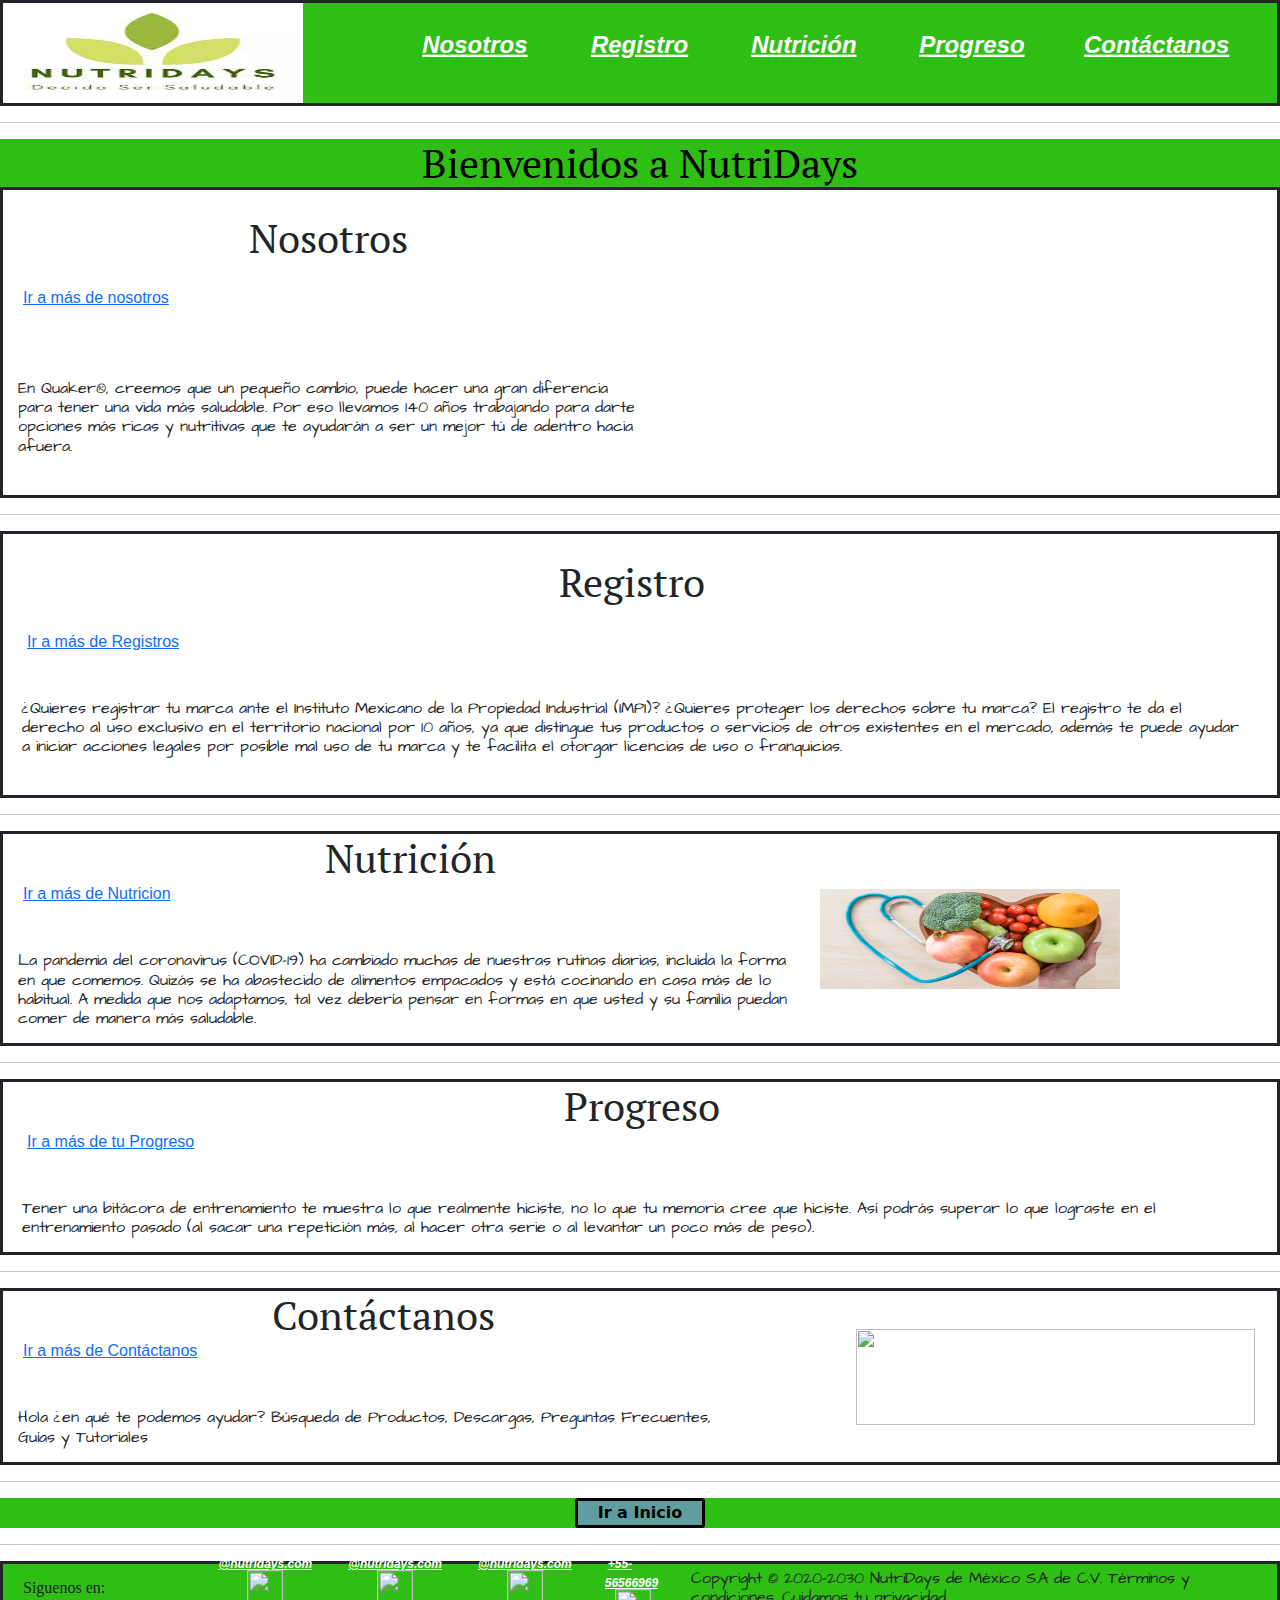
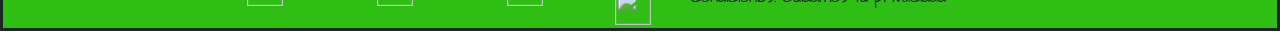
==== commit 3069d161: "Instalando Boostrap" ====
--- a/index.html
+++ b/index.html
@@ -6,6 +6,7 @@
     <meta name="viewport" content="width=device-width, initial-scale=1.0">
     <title>NutriDays</title>
     <!-- Referencias-Fuentes-Librerias -->
+    <link rel="stylesheet" href="./bootstrap-5.1.3-dist/css/bootstrap.min.css">
     <link rel="stylesheet" href="./CSSIndex/estilos.css">
     <link rel="preconnect" href="https://fonts.googleapis.com">
     <link rel="preconnect" href="https://fonts.gstatic.com" crossorigin>
@@ -159,5 +160,8 @@
         </div>
         </div>
     </footer>
+    <script src="./bootstrap-5.1.3-dist/js/jquery-3.6.0.min.js"></script>
+    <script src="./bootstrap-5.1.3-dist/js/popper.min.js"></script>
+    <script src="./bootstrap-5.1.3-dist/js/bootstrap.min.js"></script>
 </body>
 </html>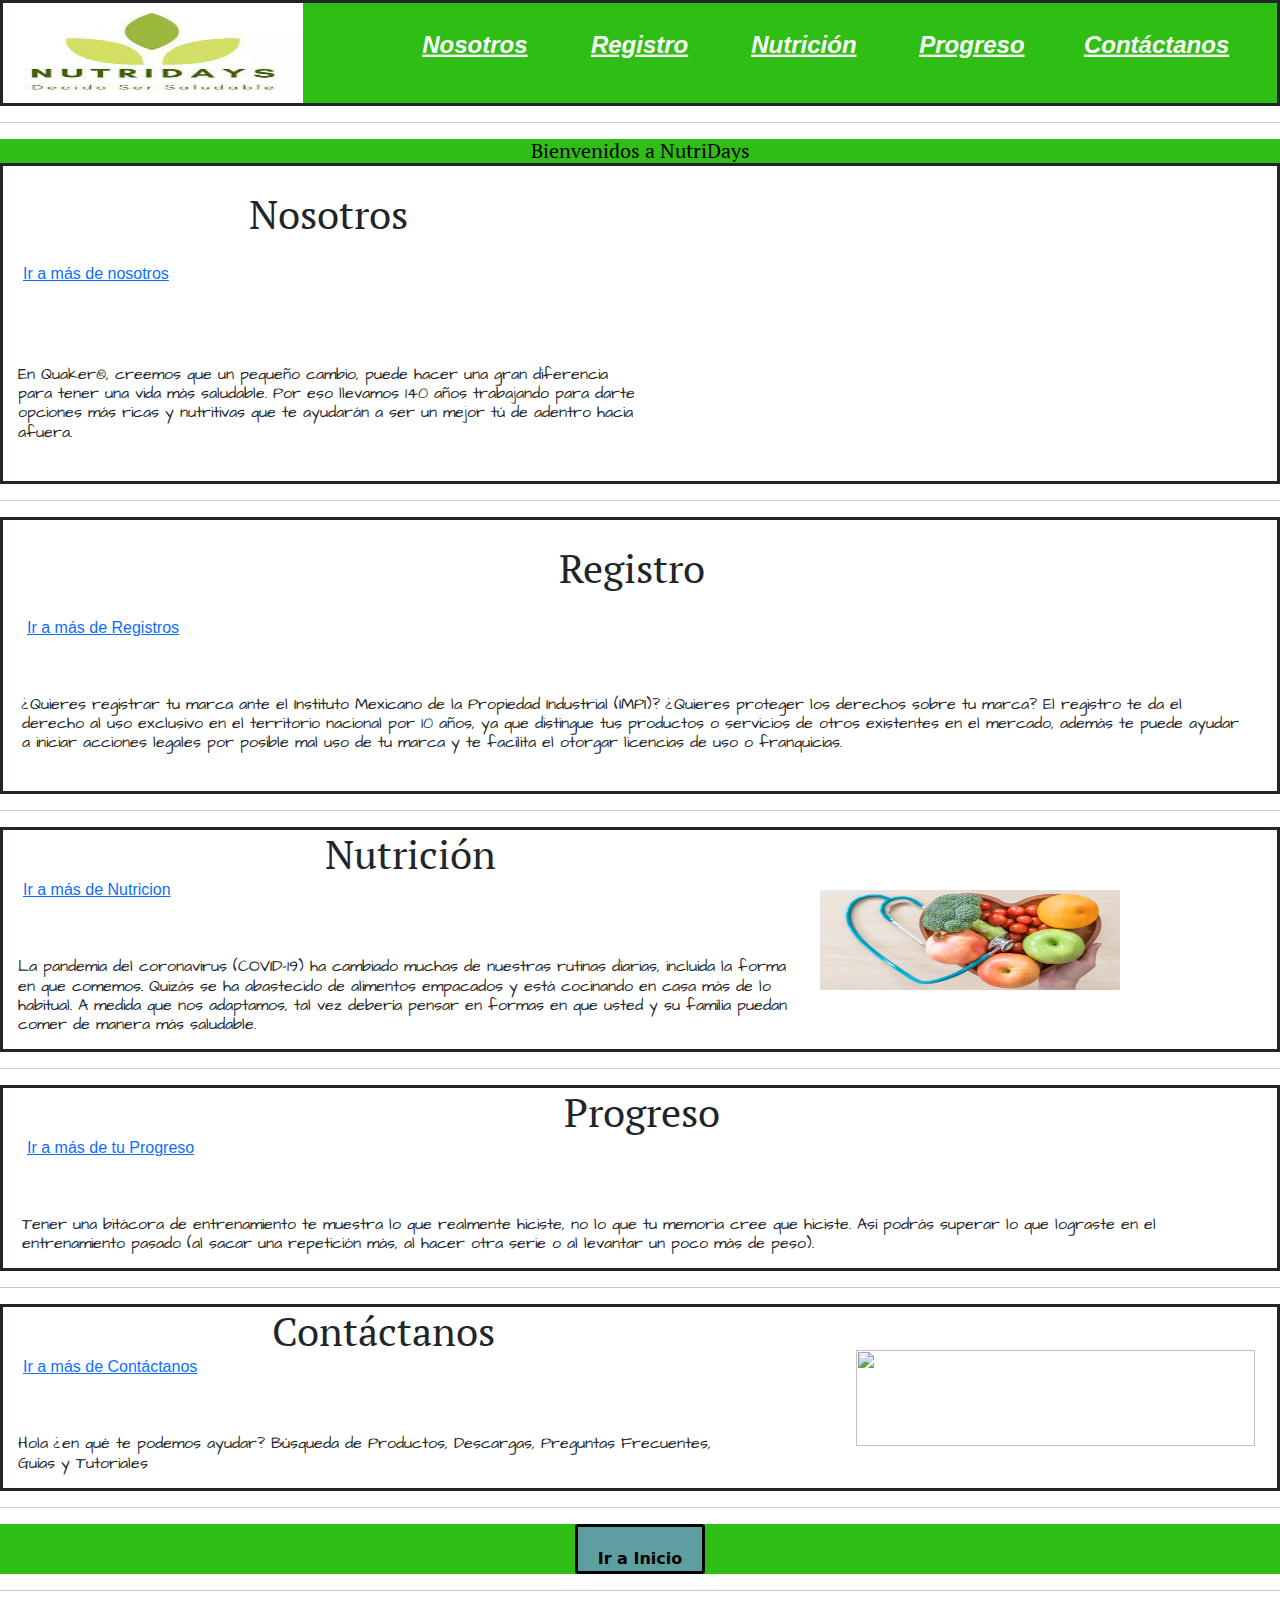
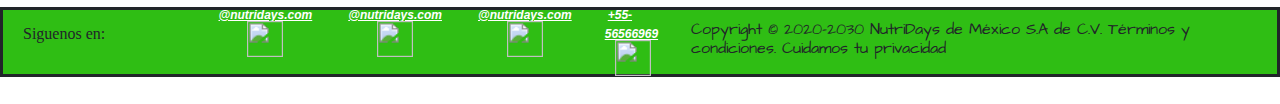
==== commit 967f20cb: "Detalles con Bootstrap" ====
--- a/index.html
+++ b/index.html
@@ -20,7 +20,7 @@
 <body>
     <header class="headermenu_flex"> <!-- Zona Header/Nav -->
             <div class="headermenu_flex--hijo1">
-                <img src="./Recursos/Logo/Nutridays.jfif" alt="Logo_Nutridays">
+                <img src="./Recursos/Logo/Nutridays.jfif" class="img-rounded" alt="Logo_Nutridays">
             </div>
             <div class="headermenu_flex--hijo2">
                 <ul class="lista">
@@ -35,7 +35,7 @@
 
     <main>
         <hr>
-        <h1 id="Ir_a_Inicio" style="color: black;background-color: #2FBE14;">Bienvenidos a NutriDays</h1>
+        <h1 class="lead" id="Ir_a_Inicio" style="color: black;background-color: #2FBE14;">Bienvenidos a NutriDays</h1>
     <section class="containermain_flex1"> <!-- Zona Nosotros -->
         <div class="containermain_flex--hijo1">
             <br>
--- a/CSSIndex/estilos.css
+++ b/CSSIndex/estilos.css
@@ -58,6 +58,7 @@
     font-family: 'Architects Daughter', cursive;
     margin: auto;
     padding: 15px;
+    padding-top: 25px;
 
 }
  #animacion{
@@ -264,9 +265,6 @@
     margin: 20px 20px 20px 20px;
 }
 
-.footer_flex--hijo2{
-
-}
 
 /* Zona Links  Footer */
 
@@ -442,6 +440,7 @@
 }
 
 a{
+    padding-top: 20px;
     padding-left: 20px;
     padding-right: 20px;
 }
